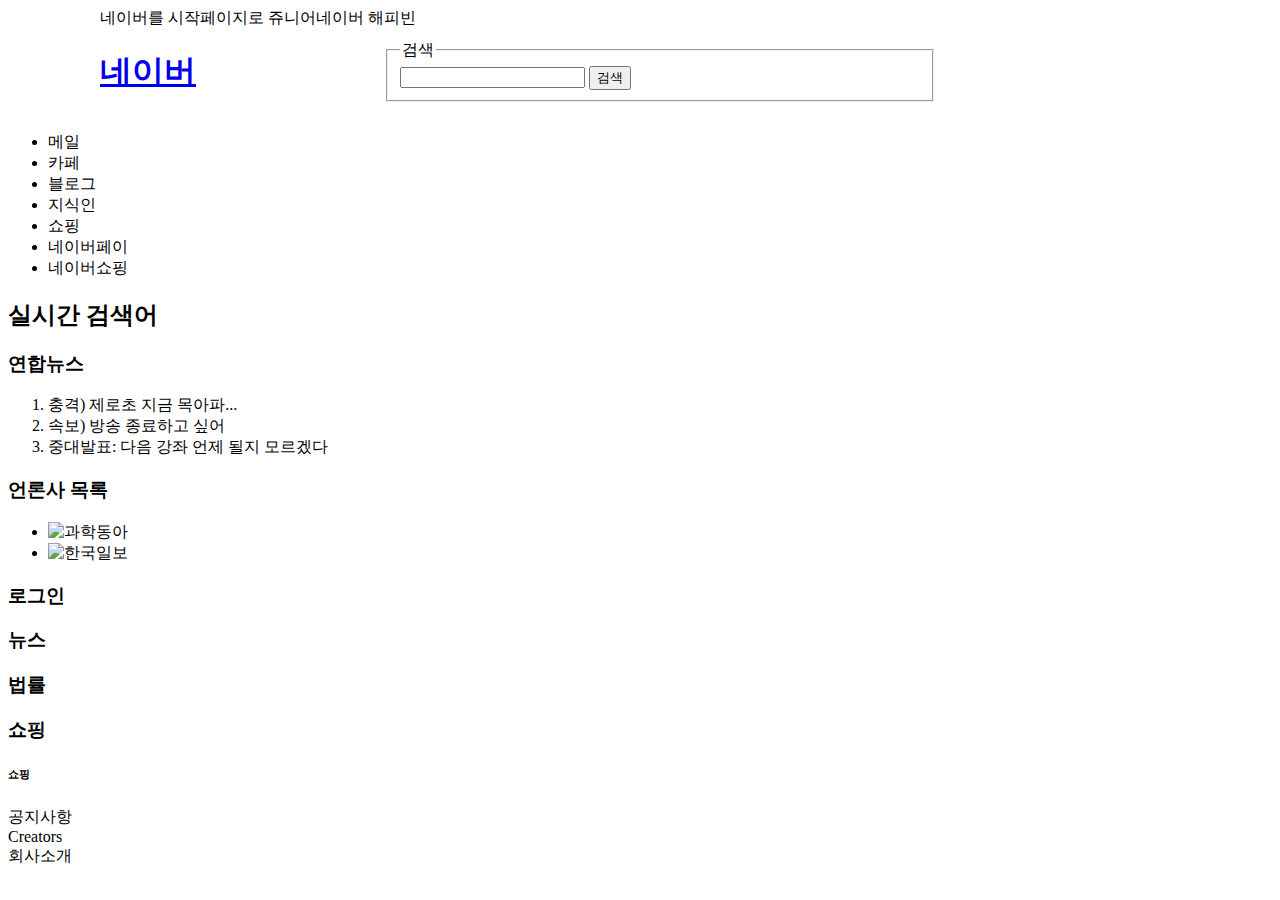
==== naver_clone_2019ver/naver.html @ 466a5b64 "div와 css 기초" ====
<!DOCTYPE html>
<html lang="ko">
  <head>
    <meta charset="UTF-8" />
    <title>네이버</title>
    <link rel="shortcut icon" type="image/x-icon" href="./favicon.ico" />
    <link rel="stylesheet" href="./naver.css" />
  </head>
  <body>
    <header>
      <!--가운데 정렬용-->
      <!-- contents가 아니라 구역 자체를 가운데로 -->
      <div id="header-center">
        <div>
          <span>네이버를 시작페이지로</span>
          <span>쥬니어네이버</span>
          <span>해피빈</span>
        </div>
        <div id="header-search">
          <h1>
            <a href="https://www.naver.com">네이버</a>
          </h1>
          <h2>검색창</h2>
          <fieldset>
            <legend>검색</legend>
            <input />
            <button>검색</button>
          </fieldset>
        </div>
      </div>
    </header>
    <nav>
      <ul>
        <li>메일</li>
        <li>카페</li>
        <li>블로그</li>
        <li>지식인</li>
        <li>쇼핑</li>
        <li>네이버페이</li>
        <li>네이버쇼핑</li>
      </ul>
    </nav>
    <main>
      <h2>실시간 검색어</h2>
      <h3>연합뉴스</h3>
      <ol>
        <li>충격) 제로초 지금 목아파...</li>
        <li>속보) 방송 종료하고 싶어</li>
        <li>중대발표: 다음 강좌 언제 될지 모르겠다</li>
      </ol>
      <h3>언론사 목록</h3>
      <ul>
        <li><img src="./과학동아.png" alt="과학동아" /></li>
        <li><img src="./한국일보.png" alt="한국일보" /></li>
      </ul>
      <h3>로그인</h3>
      <h3>뉴스</h3>
      <h3>법률</h3>
      <h3>쇼핑</h3>
      <h6>쇼핑</h6>
    </main>
    <footer>
      <div>공지사항</div>
      <div>Creators</div>
      <div>회사소개</div>
    </footer>
  </body>
</html>
---- naver_clone_2019ver/naver.css ----
#header-center {
  margin: 0 auto;
  width: 1080px;
}

#header-search > h1 {
  width: 280px;
  display: inline-block;
}

#header-search h2 {
  display: none;
}

#header-search fieldset {
  width: 520px;
  display: inline-block;
}
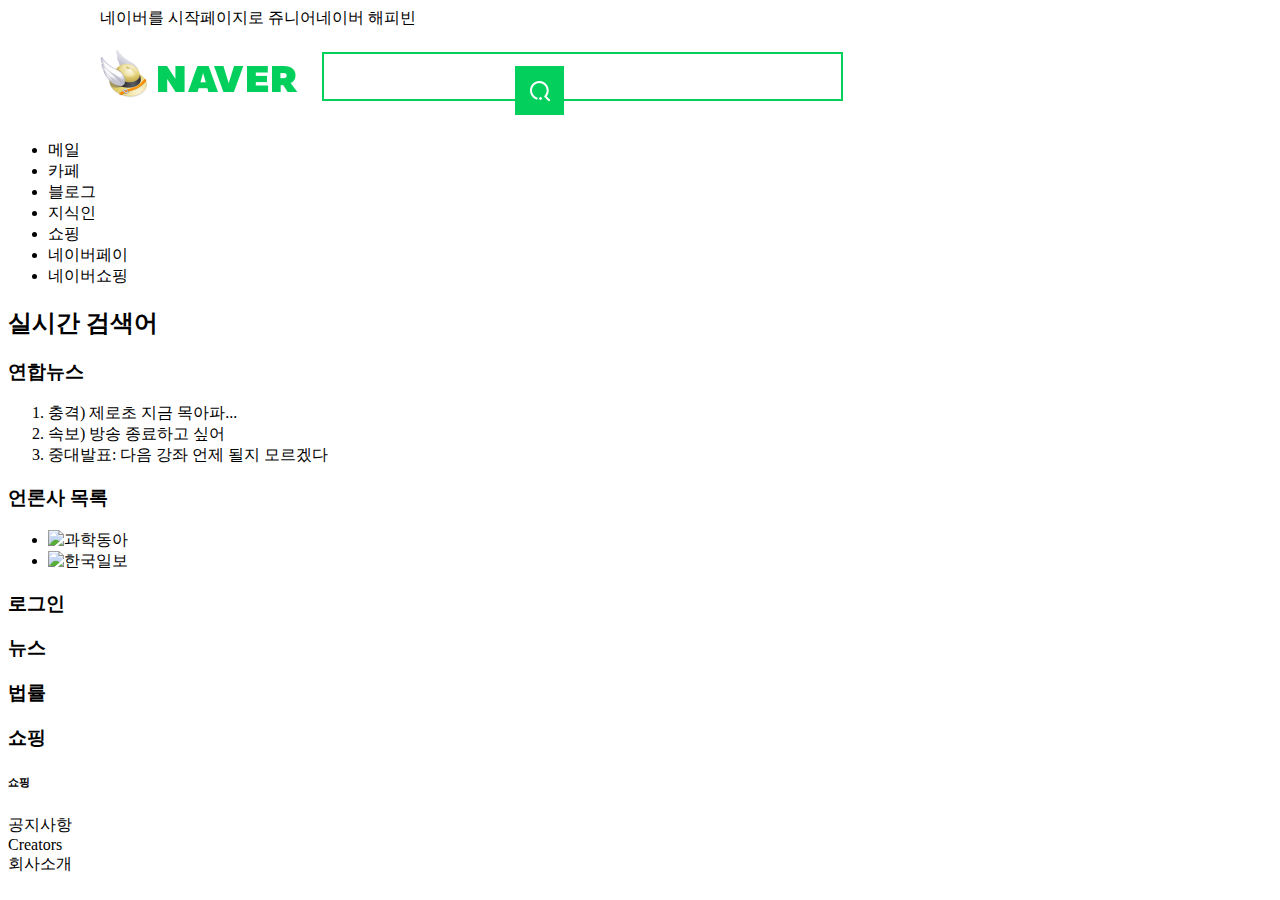
==== commit c70624d9: "image sprite, background and box" ====
--- a/naver_clone_2019ver/naver.html
+++ b/naver_clone_2019ver/naver.html
@@ -17,14 +17,20 @@
           <span>해피빈</span>
         </div>
         <div id="header-search">
-          <h1>
-            <a href="https://www.naver.com">네이버</a>
-          </h1>
-          <h2>검색창</h2>
+          <a href="https://www.naver.com">
+            <h1>
+              <span>네이버</span>
+            </h1>
+          </a>
+          <!-- html이 문서이기 때문에 문서에서 두 번째로 중요한 부분이라는 것을 의미함 / 검색엔진이 읽음 -->
+          <h2 class="blind">검색창</h2>
           <fieldset>
-            <legend>검색</legend>
+            <legend class="blind">검색</legend>
             <input />
-            <button>검색</button>
+            <button>
+              <span class="blind">검색</span>
+              <span id="search-image"></span>
+            </button>
           </fieldset>
         </div>
       </div>
--- a/naver_clone_2019ver/naver.css
+++ b/naver_clone_2019ver/naver.css
@@ -1,11 +1,40 @@
+* {
+  box-sizing: border-box;
+}
+.blind {
+  position: absolute;
+  clip: rect(0 0 0 0);
+  width: 1px;
+  height: 1px;
+  margin: -1px;
+  overflow: hidden;
+}
+
 #header-center {
   margin: 0 auto;
   width: 1080px;
 }
 
-#header-search > h1 {
-  width: 280px;
+#header-search a {
+  text-decoration: none;
+  vertical-align: middle;
+}
+
+#header-search h1 {
+  width: 198px;
+  height: 48px;
   display: inline-block;
+  background-image: url('./sp_search.png');
+  background-position: -4px -4px;
+  background-repeat: no-repeat;
+  /* background: image position repeat 으로도 명시 가능 */
+  /* text-indent: 100%;
+  overflow: hidden; 스크린리더용 */
+}
+
+#header-search h1 span {
+  display: none;
+  /* 스크린리더가 인식하지 못함 */
 }
 
 #header-search h2 {
@@ -13,6 +42,36 @@
 }
 
 #header-search fieldset {
-  width: 520px;
+  margin-left: 20px;
+  padding: 12px 0 12px 10px;
+  border: 2px solid #03cf5d;
+  width: 521px;
+  height: 49px;
   display: inline-block;
+  vertical-align: middle;
 }
+
+#header-search fieldset input {
+  border: none;
+  padding: 0;
+  outline: none;
+}
+
+#header-search fieldset button {
+  width: 49px;
+  height: 49px;
+  border: 0;
+  padding: 0;
+  background: #03cf5d;
+  vertical-align: middle;
+}
+
+#search-image {
+  width: 21px;
+  height: 21px;
+  background-image: url('./sp_search.png');
+  background-position: -3px -59px;
+  background-repeat: no-repeat;
+  display: inline-block;
+  margin: 14px;
+}
